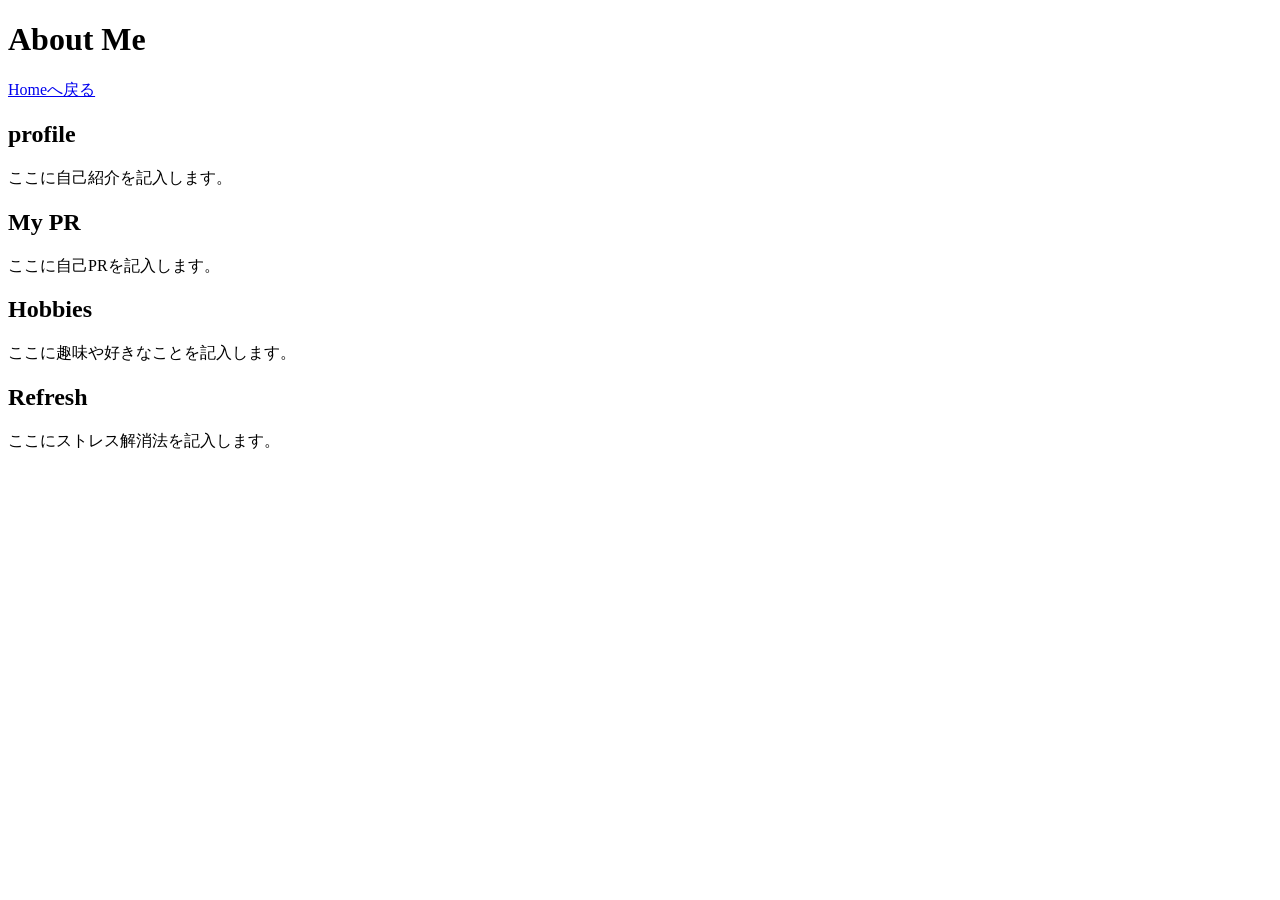
==== aboutme.html @ b78f5962 "feat: About Meページを追加した" ====
<!DOCTYPE html>
<html>
<head>
<meta charset="UTF-8">
<meta name="viewport" content="width=device-width, inital-scale=1.0"> 
<title>About Me | ポートフォリオ公開サイト</title>
<link rei="stylesheet" href="CSS/style.css">
</head>
<body>
	<header>
		<h1>About Me</h1>
		<nav aria-label = "ページナビゲーション">
			<a href="index.html">Homeへ戻る</a>
		</nav>
	</header>
	
	<main>
		<section>
			<h2>profile</h2>
			<p>ここに自己紹介を記入します。</p>
		</section>
		
		<section>
			<h2>My PR</h2>
			<p>ここに自己PRを記入します。</p>
		</section>

		<section>
			<h2>Hobbies</h2>
			<p>ここに趣味や好きなことを記入します。</p>
		</section>
		
		<section>
			<h2>Refresh</h2>
			<p>ここにストレス解消法を記入します。</p>
		</section>

	</main>

</body>
</html>
---- CSS/style.css ----
/* 余白や枠線を含めて、要素のサイズを計算する */
* {
    box-sizing: border-box;
}

/* ページ全体の背景 */
html {
    min-height: 100%;
    background-color: #f3f6fb;
}

/* コンテンツを中央に配置する */
body {
    max-width: 960px;
    margin: 0 auto;
    padding: 56px 24px 80px;
    font-family: "Segoe UI", "Hiragino Kaku Gothic ProN",
        "Yu Gothic", Meiryo, sans-serif;
    color: #334155;
    line-height: 1.8;
    overflow-wrap: anywhere;
}

/* サイトのタイトル */
h1 {
    margin: 0 0 44px;
    padding: 40px 36px;
    border-radius: 20px;
    background: linear-gradient(120deg, #17365b, #2563a6);
    box-shadow: 0 12px 30px rgba(23, 54, 91, 0.16);
    color: #ffffff;
    font-size: clamp(1.5rem, 3.5vw, 2.1rem);
    line-height: 1.5;
    letter-spacing: 0.03em;
}

/* タイトルの上に添える小さなラベル */
h1::before {
    content: "PORTFOLIO";
    display: block;
    margin-bottom: 12px;
    color: #bfdbfe;
    font-size: 0.75rem;
    font-weight: 600;
    letter-spacing: 0.2em;
}

/* 「自己紹介」「ポートフォリオ」の見出し */
h2 {
    margin: 36px 0 16px;
    padding-left: 14px;
    border-left: 4px solid #2563a6;
    color: #17365b;
    font-size: 1.25rem;
    line-height: 1.5;
}

/* 本文を白いカードとして表示する */
p {
    margin: 0;
    padding: 24px 28px;
    border: 1px solid #e2e8f0;
    border-radius: 14px;
    background-color: #ffffff;
    box-shadow: 0 4px 16px rgba(15, 23, 42, 0.04);
    line-height: 2;
}

/* 作品紹介用のカード */
.portfolio-card {
    padding: 28px;
    border-top: 3px solid #2563a6;
    color: #17365b;
    font-size: 1.15rem;
    font-weight: 700;
}

/* 作品名の上に添える小さなラベル */
.portfolio-card::before {
    content: "PROJECT";
    display: block;
    margin-bottom: 8px;
    color: #64748b;
    font-size: 0.7rem;
    font-weight: 600;
    letter-spacing: 0.15em;
}

/* リンクを追加した場合の見た目 */
a {
    color: #1d5c9f;
    text-decoration-thickness: 1px;
    text-underline-offset: 4px;
}

a:hover {
    color: #123b68;
    text-decoration-thickness: 2px;
}

a:focus-visible {
    outline: 3px solid #2563a6;
    outline-offset: 5px;
}

/* スマートフォンなど、画面が狭い場合 */
@media (max-width: 600px) {
    body {
        padding: 28px 16px 48px;
    }

    h1 {
        margin-bottom: 32px;
        padding: 28px 20px;
        border-radius: 16px;
    }

    h2 {
        margin-top: 28px;
        font-size: 1.1rem;
    }

    p,
    .portfolio-card {
        padding: 20px;
    }
}


/* =========================================================
   JavaScript と組み合わせた演出
   ========================================================= */

/* ダークモードの切り替えボタン */
.theme-toggle {
    display: block;
    margin: 0 0 18px auto;
    padding: 10px 18px;
    border: 1px solid #cbd5e1;
    border-radius: 999px;
    background: #ffffff;
    color: #17365b;
    font: inherit;
    font-size: 0.9rem;
    font-weight: 700;
    cursor: pointer;
    transition: background-color 0.2s, transform 0.2s;
}

.theme-toggle:hover {
    background-color: #e8f1ff;
    transform: translateY(-2px);
}

.theme-toggle:focus-visible {
    outline: 3px solid #2563a6;
    outline-offset: 3px;
}

/* タイトル上をマウスが動くと光の位置が変わる */
h1 {
    background:
        radial-gradient(circle at var(--mouse-x, 50%) var(--mouse-y, 50%),
            rgba(147, 197, 253, 0.5), transparent 42%),
        linear-gradient(120deg, #17365b, #2563a6);
}

/* 画面内に入ると、ふわっと表示する */
.js-enabled .reveal {
    opacity: 0;
    transform: translateY(22px);
    transition: opacity 0.7s ease, transform 0.7s ease;
}

.js-enabled .reveal.is-visible {
    opacity: 1;
    transform: translateY(0);
}

/* 作品カードはマウスを乗せると少し浮く */
.portfolio-card {
    transition: box-shadow 0.25s ease, transform 0.25s ease,
        opacity 0.7s ease;
}

.portfolio-card.is-visible:hover {
    transform: translateY(-5px);
    box-shadow: 0 12px 32px rgba(23, 54, 91, 0.16);
}

/* ダークモード */
html.dark {
    background-color: #0b1220;
}

.dark body {
    color: #cbd5e1;
}

.dark h2 {
    color: #bfdbfe;
    border-left-color: #60a5fa;
}

.dark p {
    background-color: #182337;
    color: #e2e8f0;
    border-color: #334155;
    box-shadow: 0 5px 18px rgba(0, 0, 0, 0.2);
}

.dark .portfolio-card {
    border-top-color: #60a5fa;
}

.dark .portfolio-card::before {
    color: #94a3b8;
}

.dark .theme-toggle {
    color: #e2e8f0;
    background-color: #1e293b;
    border-color: #475569;
}

.dark .theme-toggle:hover {
    background-color: #334155;
}

.dark a {
    color: #93c5fd;
}

/* アニメーションを控えたい設定の人には、動かさず表示する */
@media (prefers-reduced-motion: reduce) {
    .js-enabled .reveal {
        opacity: 1;
        transform: none;
        transition: none;
    }

    .theme-toggle,
    .portfolio-card {
        transition: none;
    }

    .theme-toggle:hover,
    .portfolio-card.is-visible:hover {
        transform: none;
    }
}


/* ==========================================
   ポートフォリオ一覧
   ========================================== */

/* カードを横並びにする */
.portfolio-grid {
    display: grid;
    grid-template-columns: repeat(2, minmax(0, 1fr));
    gap: 24px;
}

/* カード全体 */
.portfolio-grid .portfolio-card {
    padding: 0;
    overflow: hidden;
    background: #ffffff;
    border: 1px solid #e2e8f0;
    border-radius: 16px;
    box-shadow: 0 4px 16px rgba(15, 23, 42, 0.06);
    color: #334155;
    font-size: 1rem;
    font-weight: normal;
    transition:
        transform 0.25s ease,
        box-shadow 0.25s ease,
        opacity 0.7s ease;
}

/* 既存の擬似要素によるPROJECT表示を無効化 */
.portfolio-grid .portfolio-card::before {
    content: none;
}

/* カードのホバー演出 */
.portfolio-grid .portfolio-card:hover {
    transform: translateY(-5px);
    box-shadow: 0 12px 32px rgba(23, 54, 91, 0.15);
}

/* カード上部の画像領域 */
.portfolio-image {
    display: flex;
    align-items: center;
    justify-content: center;
    height: 150px;
    background: linear-gradient(135deg, #17365b, #3b82f6);
    color: white;
    font-size: 0.9rem;
    font-weight: 700;
    letter-spacing: 0.15em;
}

/* 制作予定カード */
.portfolio-image-next {
    background: linear-gradient(135deg, #64748b, #94a3b8);
}

/* カード本文 */
.portfolio-content {
    padding: 24px;
}

.portfolio-content h3 {
    margin: 0 0 12px;
    color: #17365b;
    font-size: 1.2rem;
}

/* 作品の説明文 */
.portfolio-grid .portfolio-description {
    margin: 0 0 18px;
    padding: 0;
    border: none;
    border-radius: 0;
    background: transparent;
    box-shadow: none;
    color: #64748b;
    font-size: 0.9rem;
    font-weight: normal;
    line-height: 1.8;
}

/* 使用技術タグ */
.portfolio-tags {
    display: flex;
    flex-wrap: wrap;
    gap: 8px;
    margin-bottom: 20px;
}

.portfolio-tags span {
    padding: 4px 12px;
    border-radius: 6px;
    background: #eff6ff;
    color: #1d5c9f;
    font-size: 0.75rem;
    font-weight: 600;
}

/* GitHubへのリンク */
.portfolio-link {
    display: inline-block;
    font-size: 0.9rem;
    font-weight: 700;
}

/* ==========================================
   ダークモード対応
   ========================================== */

.dark .portfolio-grid .portfolio-card {
    background: #182337;
    border-color: #334155;
    color: #e2e8f0;
}

.dark .portfolio-content h3 {
    color: #bfdbfe;
}

.dark .portfolio-grid .portfolio-description {
    background: transparent;
    color: #cbd5e1;
    box-shadow: none;
}

.dark .portfolio-tags span {
    background: #1e3a5f;
    color: #bfdbfe;
}

/* ==========================================
   レスポンシブ対応
   ========================================== */

@media (max-width: 600px) {
    .portfolio-grid {
        grid-template-columns: 1fr;
    }

    .portfolio-image {
        height: 130px;
    }

    .portfolio-content {
        padding: 20px;
    }
}

/* アニメーション軽減設定 */
@media (prefers-reduced-motion: reduce) {
    .portfolio-grid .portfolio-card {
        transition: none;
    }

    .portfolio-grid .portfolio-card:hover {
        transform: none;
    }
}
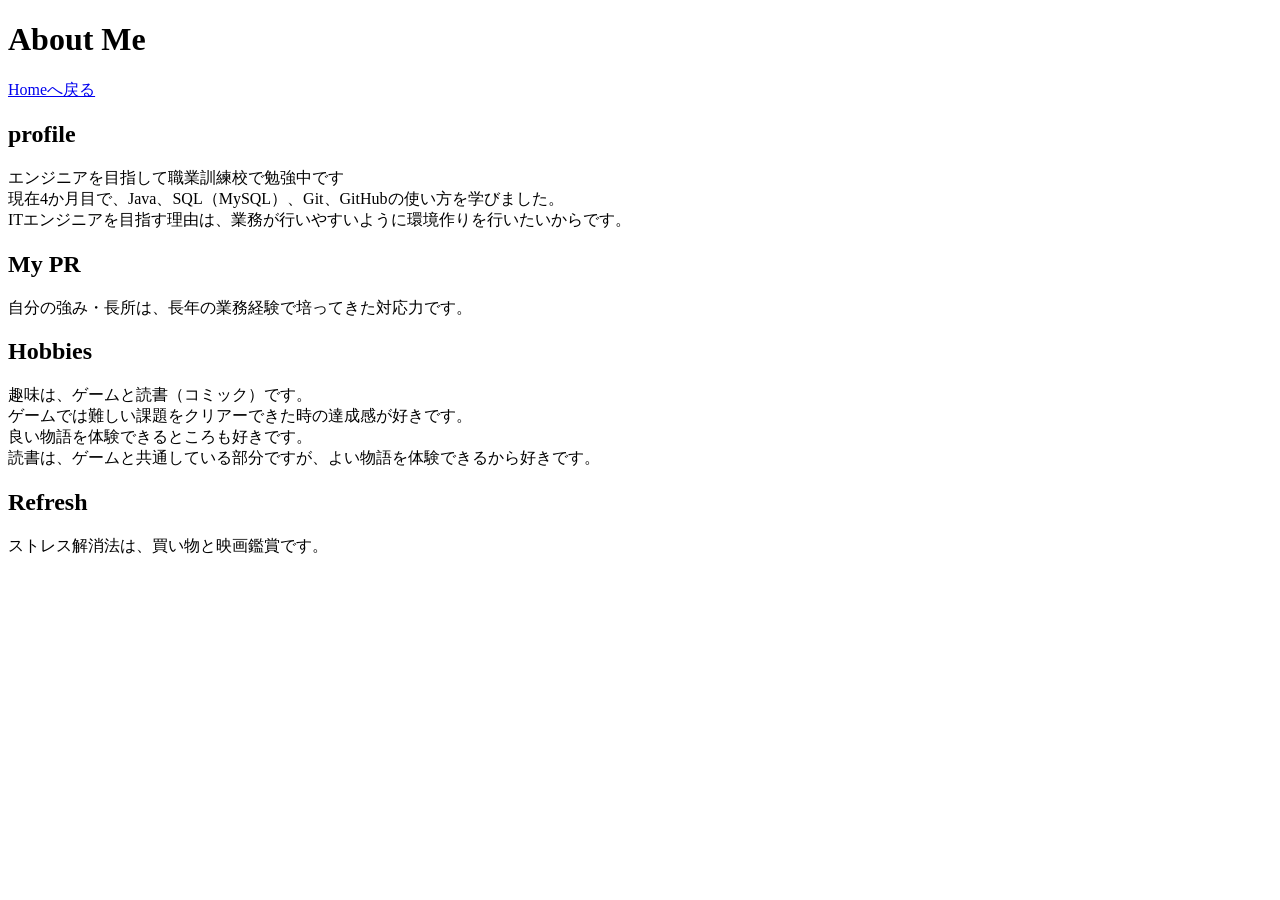
==== commit 76c2e87d: "content: About Meページの充実 掲載内容の各項目を具体的に記入しました。" ====
--- a/aboutme.html
+++ b/aboutme.html
@@ -17,22 +17,36 @@
 	<main>
 		<section>
 			<h2>profile</h2>
-			<p>ここに自己紹介を記入します。</p>
+			<p>
+			エンジニアを目指して職業訓練校で勉強中です<br>
+			現在4か月目で、Java、SQL（MySQL）、Git、GitHubの使い方を学びました。<br>
+			ITエンジニアを目指す理由は、業務が行いやすいように環境作りを行いたいからです。<br>
+			</p>
 		</section>
 		
 		<section>
 			<h2>My PR</h2>
-			<p>ここに自己PRを記入します。</p>
+			<p>
+			自分の強み・長所は、長年の業務経験で培ってきた対応力です。<br>
+			</p>
 		</section>
 
 		<section>
 			<h2>Hobbies</h2>
-			<p>ここに趣味や好きなことを記入します。</p>
+			<p>
+			趣味は、ゲームと読書（コミック）です。<br>
+			ゲームでは難しい課題をクリアーできた時の達成感が好きです。<br>
+			良い物語を体験できるところも好きです。<br>
+			読書は、ゲームと共通している部分ですが、よい物語を体験できるから好きです。<br>
+			</p>
 		</section>
 		
 		<section>
 			<h2>Refresh</h2>
-			<p>ここにストレス解消法を記入します。</p>
+			<p>
+			ストレス解消法は、買い物と映画鑑賞です。<br>
+				
+			</p>
 		</section>
 
 	</main>
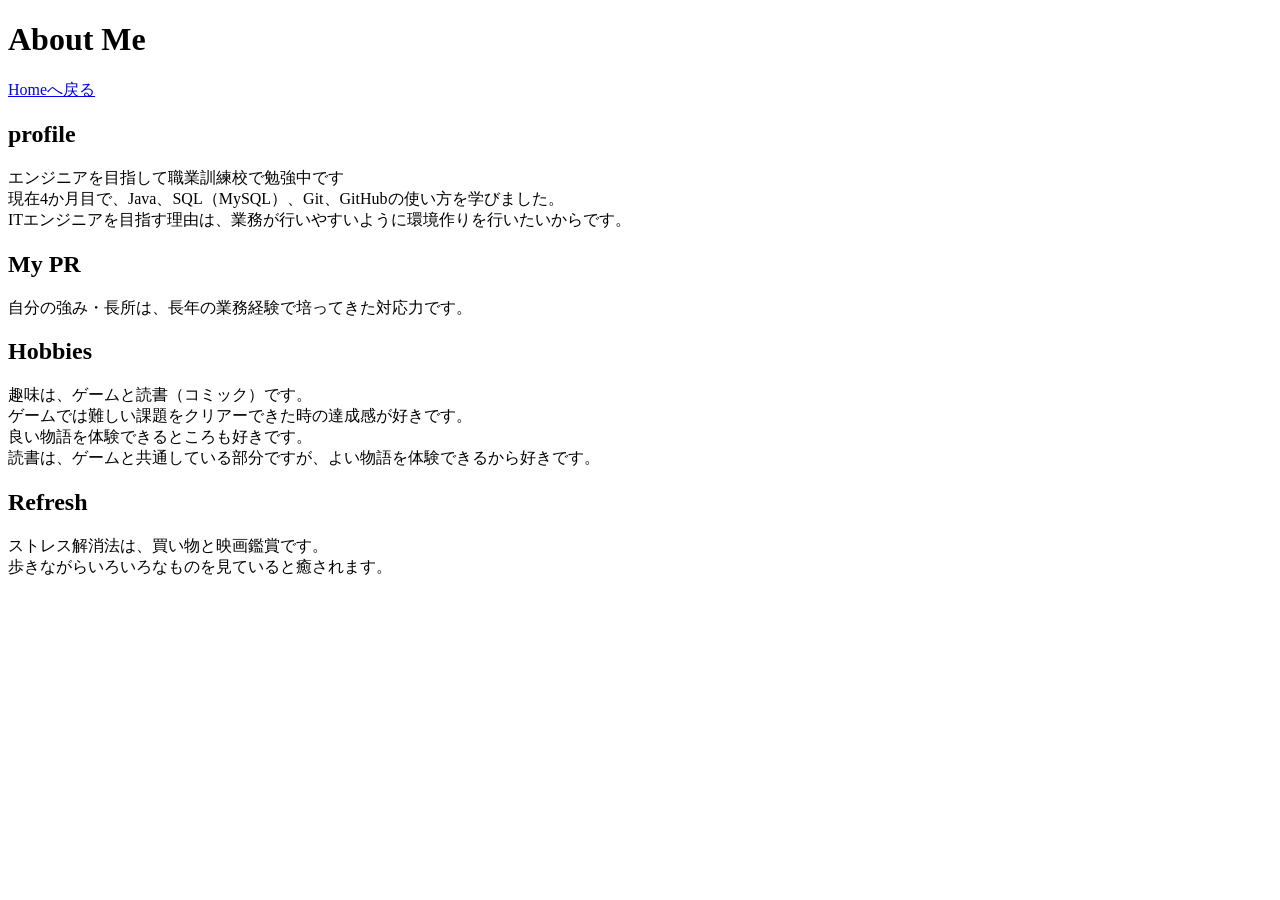
==== commit e330d03e: "updeta: About Meページに追記 リフレッシュの項目を追記しました。" ====
--- a/aboutme.html
+++ b/aboutme.html
@@ -45,7 +45,7 @@
 			<h2>Refresh</h2>
 			<p>
 			ストレス解消法は、買い物と映画鑑賞です。<br>
-				
+			歩きながらいろいろなものを見ていると癒されます。
 			</p>
 		</section>
 
